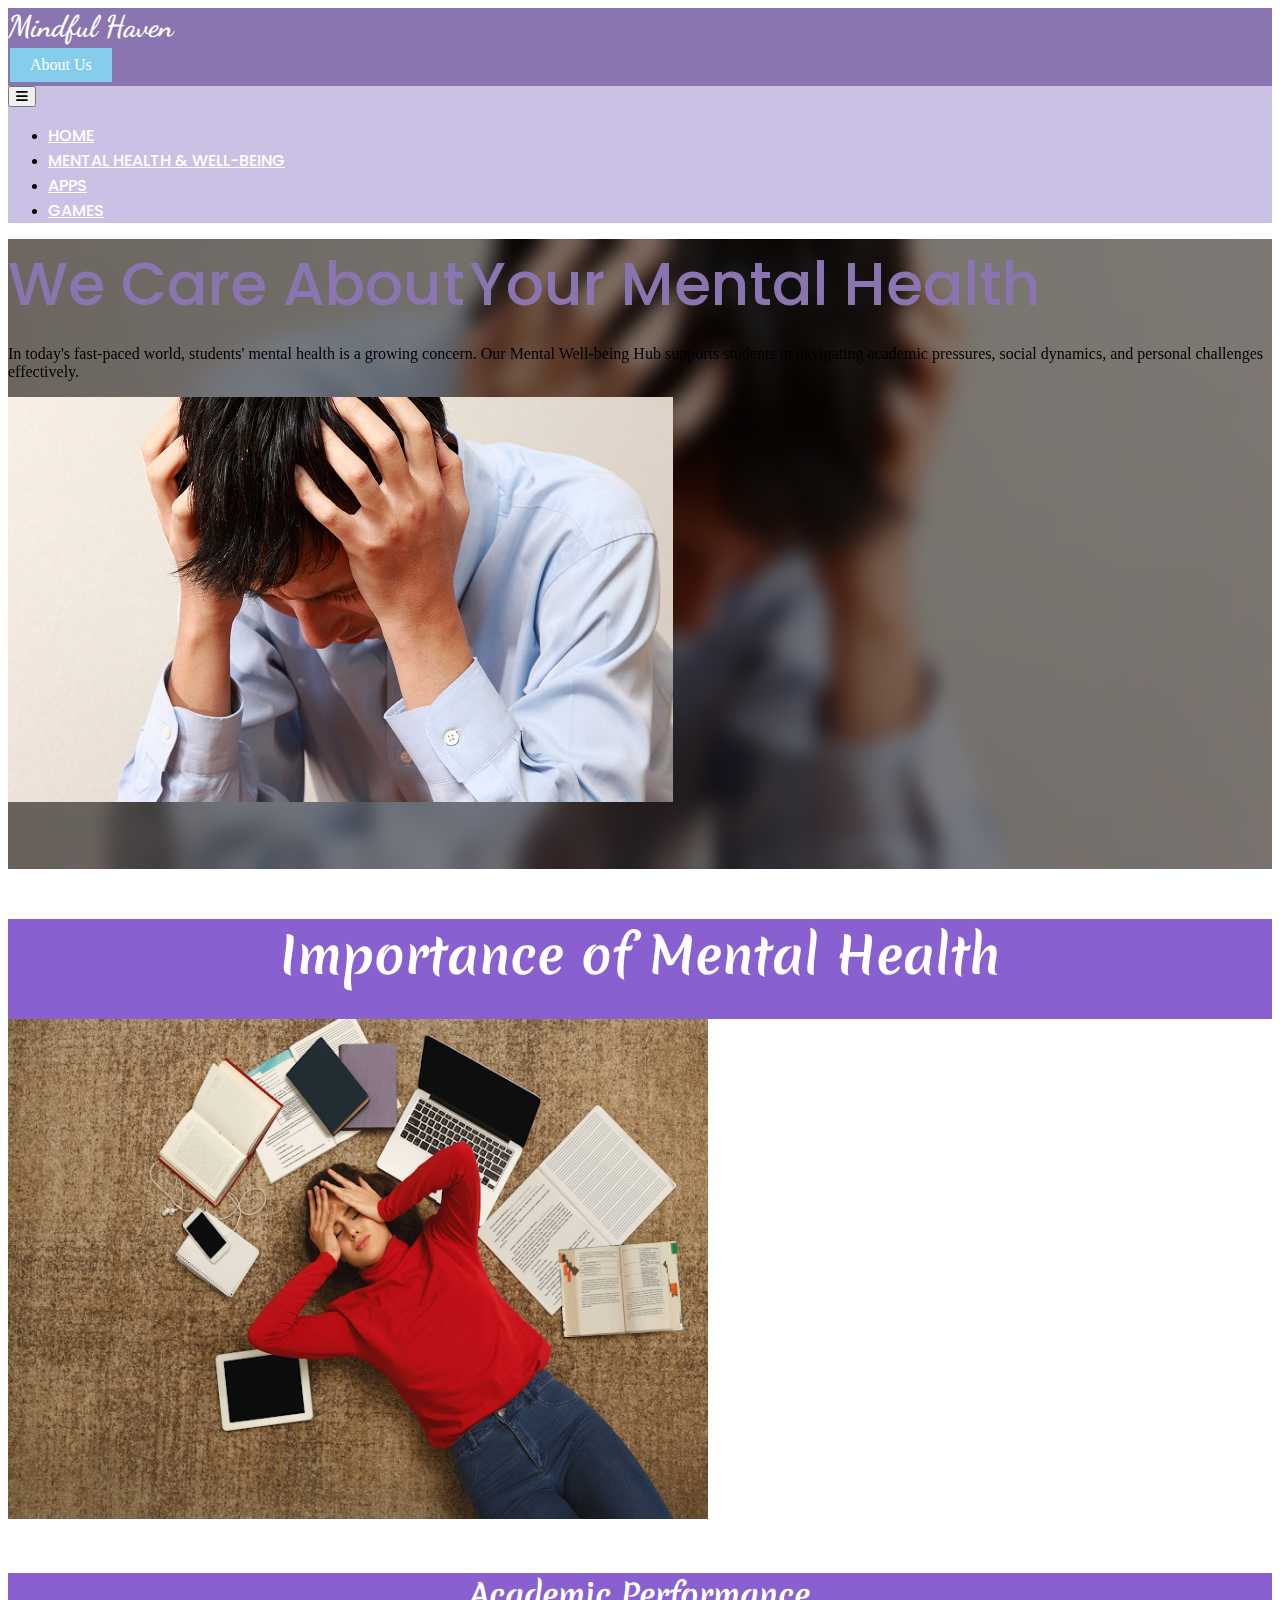
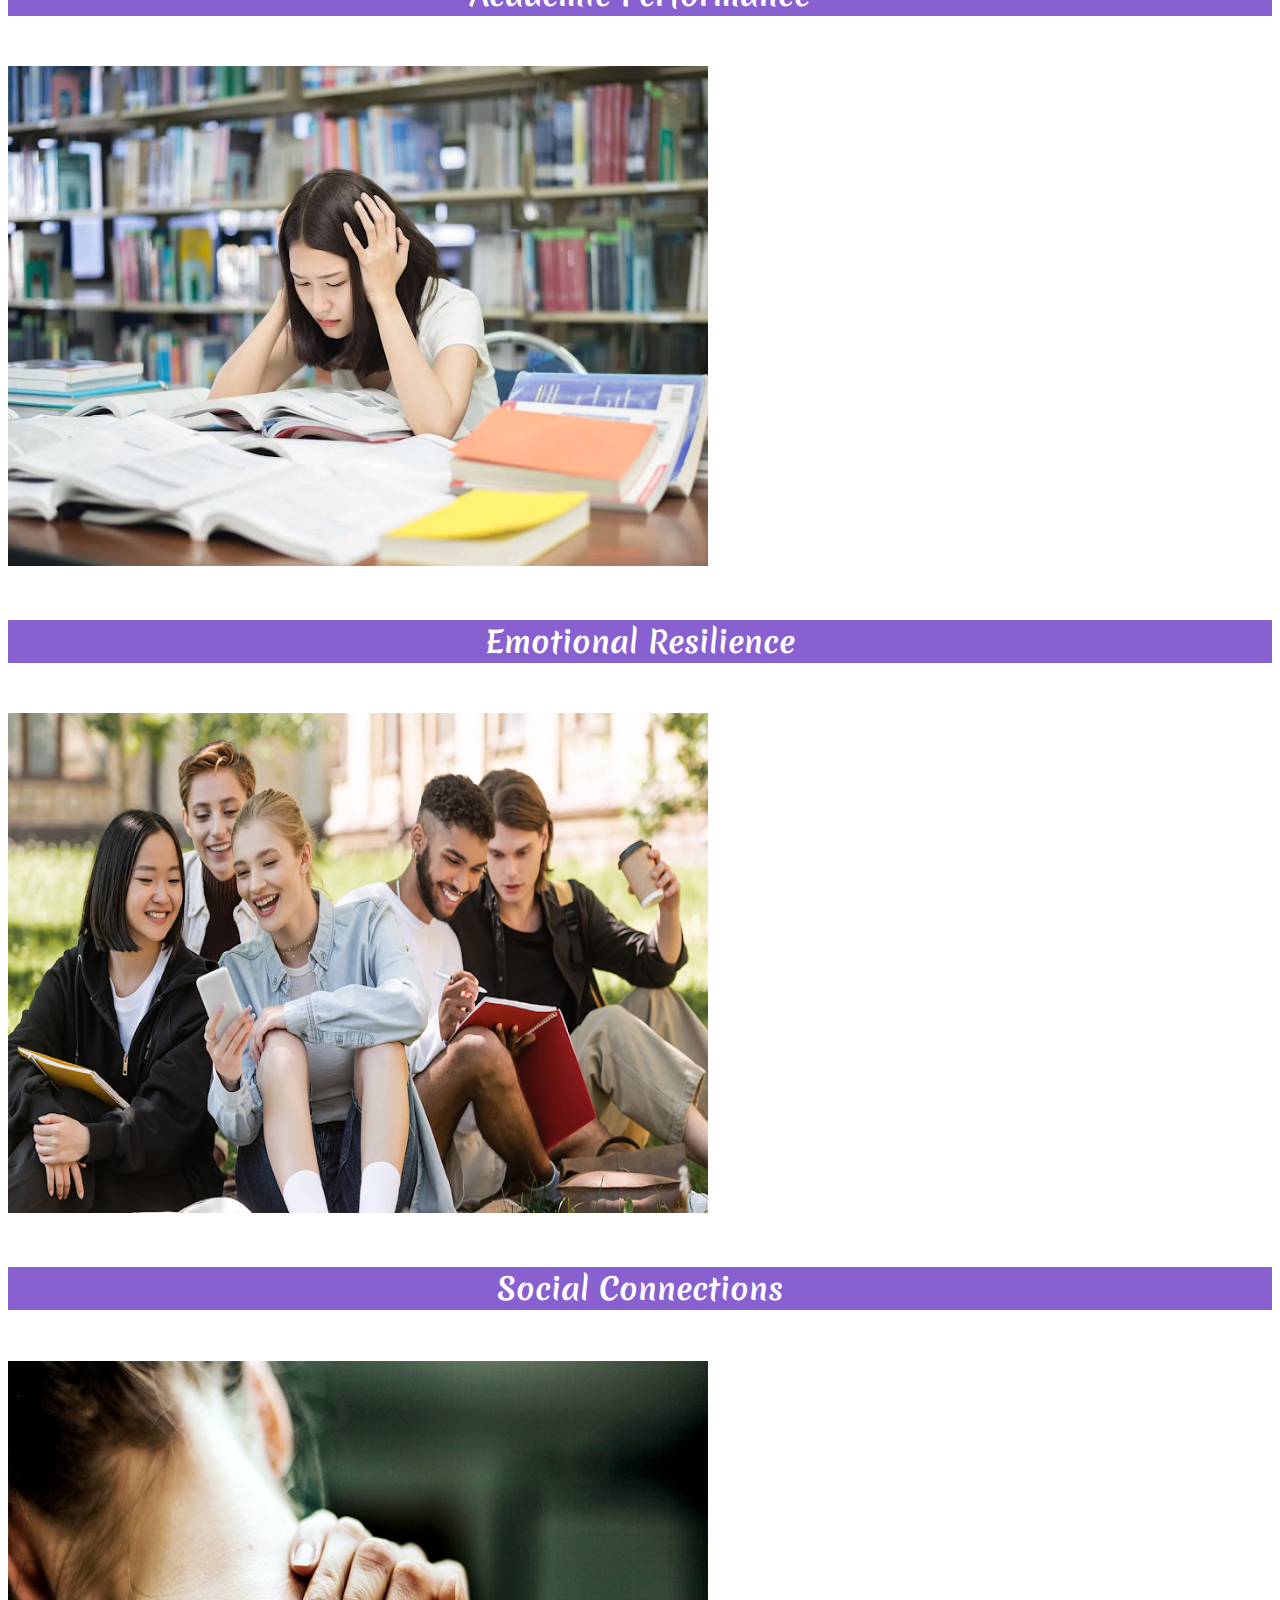
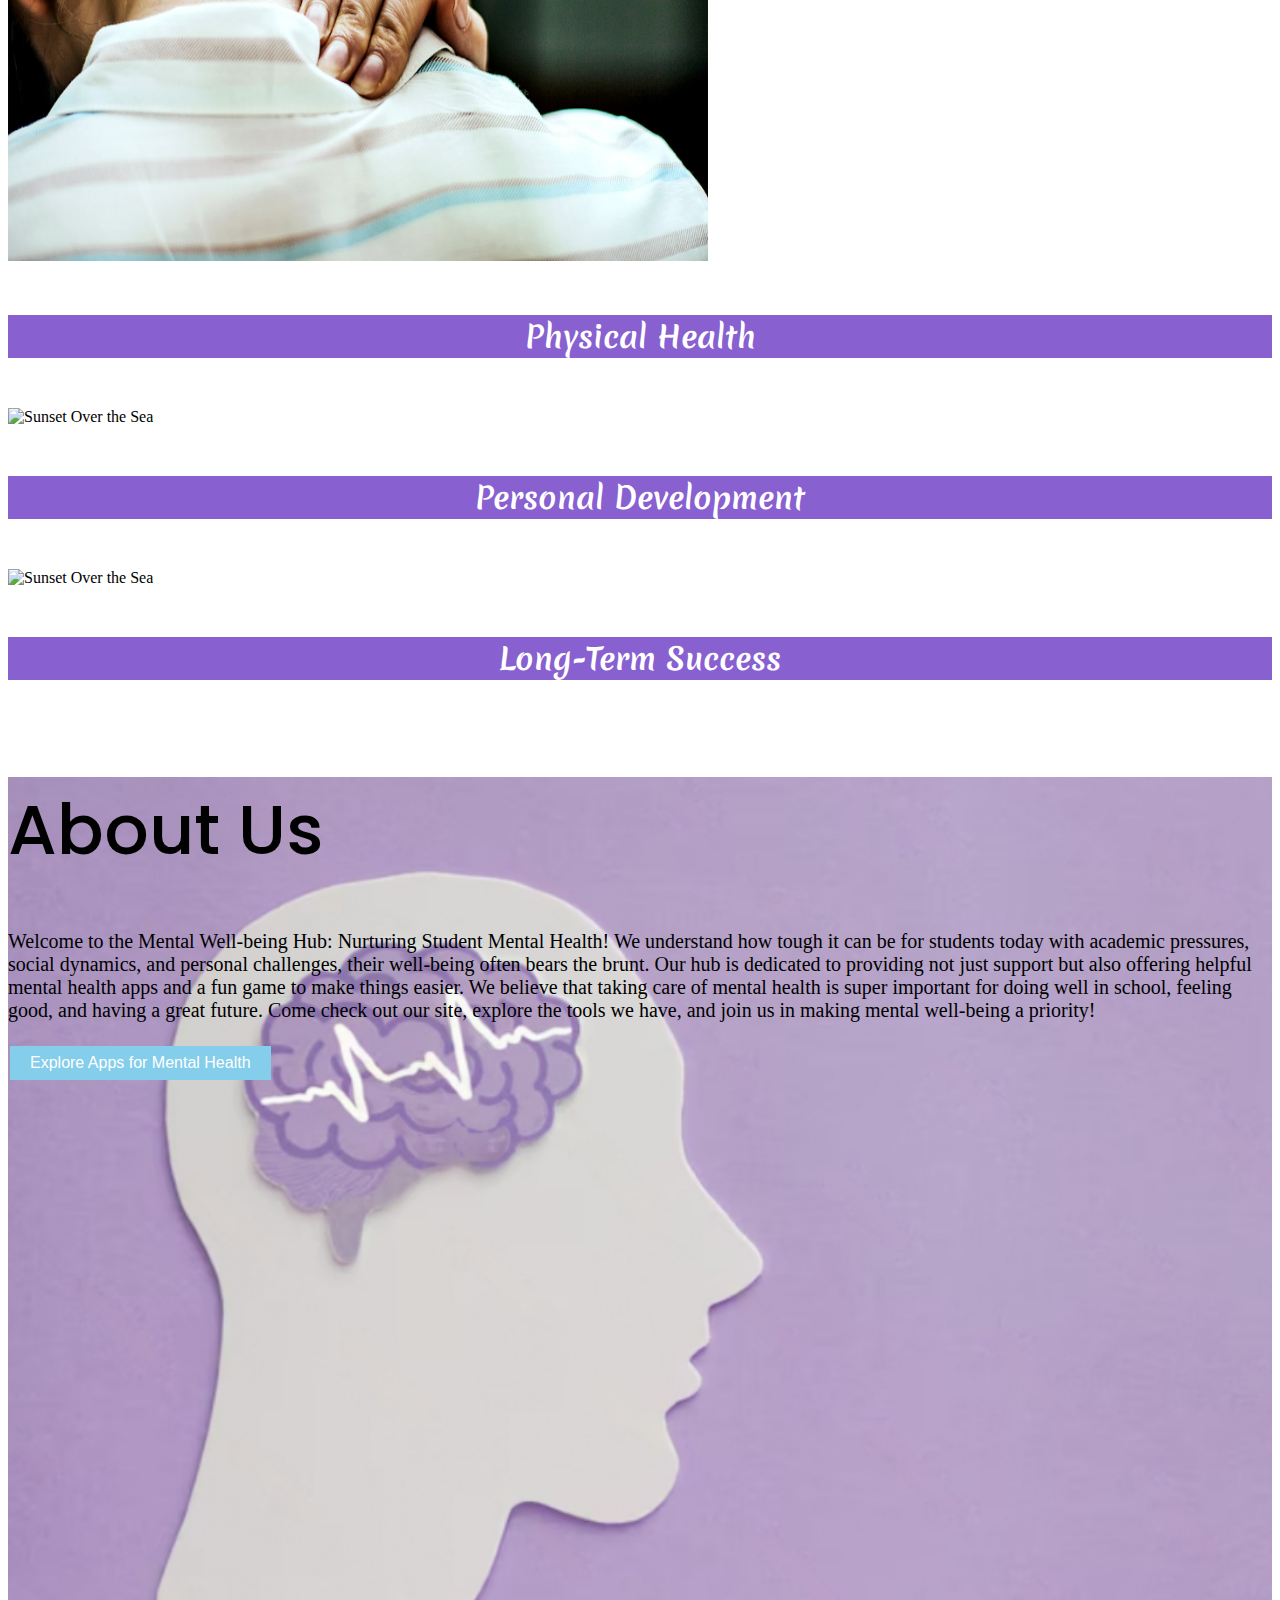
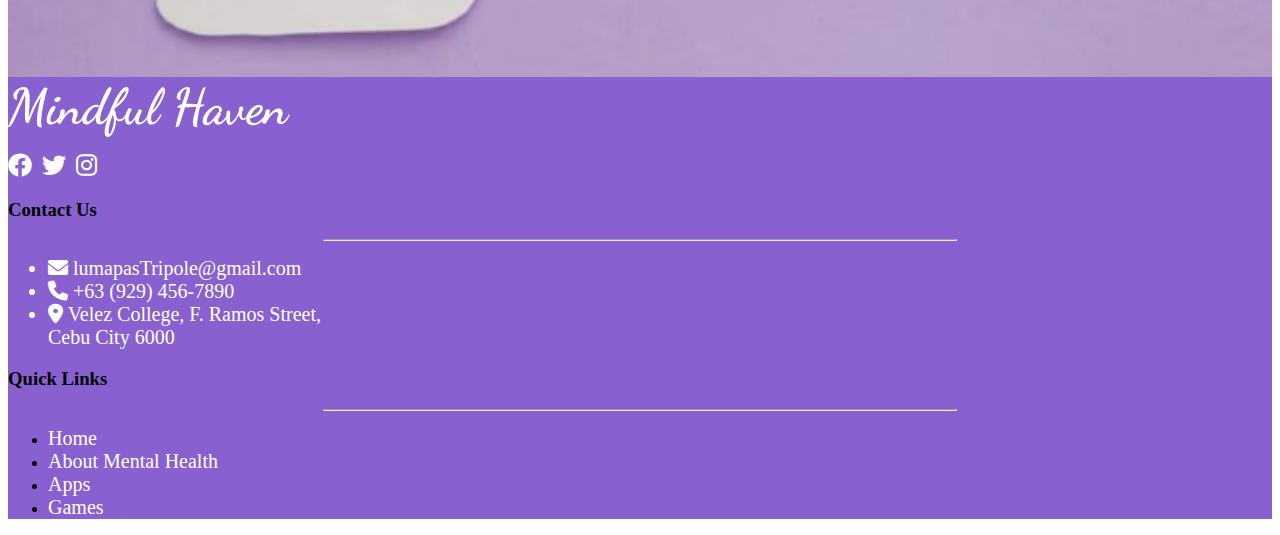
==== index.html @ 703d85a5 "1st commit" ====
<!DOCTYPE html>
<html lang="en">
<head>
    <meta charset="UTF-8">
    <meta name="viewport" content="width=device-width, initial-scale=1.0">
    <!-- Font Awesome -->
    <link href="https://cdnjs.cloudflare.com/ajax/libs/font-awesome/6.0.0/css/all.min.css" rel="stylesheet"/>
    <!-- Google Fonts -->
    <link href="https://fonts.googleapis.com/css?family=Roboto:300,400,500,700&display=swap" rel="stylesheet"/>
    <link rel="preconnect" href="https://fonts.googleapis.com">
    <link rel="preconnect" href="https://fonts.gstatic.com" crossorigin>
    <link href="https://fonts.googleapis.com/css2?family=Dancing+Script:wght@400..700&display=swap" rel="stylesheet">
    <link href="https://fonts.googleapis.com/css2?family=Dancing+Script:wght@700&family=Poppins:ital,wght@0,100;0,200;0,300;0,400;0,500;0,600;0,700;0,800;0,900;1,100;1,200;1,300;1,400;1,500;1,600;1,700;1,800;1,900&display=swap" rel="stylesheet">
    <link href="https://fonts.googleapis.com/css2?family=Merienda:wght@300..900&display=swap" rel="stylesheet">
    <!-- MDB -->
    <link href="https://cdnjs.cloudflare.com/ajax/libs/mdb-ui-kit/7.2.0/mdb.min.css" rel="stylesheet"/>
    <link rel="stylesheet" href="assets/style.css">
    <title>Mindful Haven</title>
</head>
<body>
    <!-- Nav Bar -->
    <!-- <section> -->
        <nav class="navbar nav-1">
            <div class="container ">
                <div class="d-flex justify-content-start">
                    <span class="navbar-brand mb-0 h1 title-logo">Mindful Haven</span>
                </div>
                <div class="d-flex justify-content-end">
                    <div class="row gx-3">
                        <!-- <div class="col">
                            <button type="button" class="btn btn-primary custom-button" data-mdb-ripple-init>+639163621233</button>
                        </div> -->
                        <div class="col">
                            <a href="#about-us-section" class="btn btn-primary custom-button" role="button" data-mdb-ripple-init>About Us</a>
                        </div>
                    </div>
                </div>
            </div>
        </nav>
        <nav class="navbar navbar-expand-lg nav-2 sticky-top">
            <!-- Container wrapper -->
            <div class="container-fluid">
              <!-- Toggle button -->
              <button data-mdb-collapse-init class="navbar-toggler" type="button" data-mdb-target="#navbarCenteredExample" aria-controls="navbarCenteredExample" aria-expanded="false" aria-label="Toggle navigation">
                <i class="fas fa-bars"></i>
              </button>
          
              <!-- Collapsible wrapper -->
              <div class="collapse navbar-collapse justify-content-center" id="navbarCenteredExample">
                <!-- Left links -->
                    <ul class="navbar-nav mb-2 mb-lg-0">
                        <li class="nav-item px-4">
                            <a class="nav-link active " aria-current="page" href="#home-section">HOME</a>
                        </li>
                        <li class="nav-item px-4">
                            <a class="nav-link" href="#mental-health-section">MENTAL HEALTH & WELL-BEING </a>
                        </li>
                        <li class="nav-item px-4">
                            <a class="nav-link" href="#">APPS</a>
                        </li>
                        <li class="nav-item px-4">
                            <a class="nav-link" href="#">GAMES</a>
                        </li>
                    </ul>
                    <!-- Left links -->
              </div>
              <!-- Collapsible wrapper -->
            </div>
            <!-- Container wrapper -->
        </nav>
    <!-- </section> -->
    <!-- End of nav bar -->
    <!-- Hero Section -->
    <section id="home-section" class="container-fluid hero-section d-flex align-items-center justify-content-center animated">
        <div class="container">
            <div class="section1-container">
                <div class="row align-items-center justify-content-center">
                    <div class="col-md-6 ">
                        <span class="h1 heading">We Care About</span>
                        <span class="d-block h1 heading">Your Mental Health</span>
                        <p class="d-block text-white">In today's fast-paced world, students' mental health is a growing concern. Our Mental Well-being Hub supports students in navigating academic pressures, social dynamics, and personal challenges effectively.</p>
                    </div>
                    <div class="col-md-6 d-flex">
                        <div class="image-container">
                            <img src="assets/img/image2.png" class="rounded-5 img-fluid">
                        </div>
                    </div>
                </div>
            </div>
        </div>
    </section>
    <!-- End of hero section -->
    <!-- Section 2 -->
    <div id="mental-health-section"  class="container-fluid sec2-title g-0 p-0">
        <h3 class="sec2-title-text p-3">
            Importance of Mental Health
        </h3>
    </div>
    <section>
        <div class="container-fluid">
            <div class="row">
                <div class="col-md-4 g-0 p-0">
                    <div class="card sec2-card" style="width: 100%;">
                        <img src="assets/img/img1.png" class="card-img-top sec2-card-img" alt="Sunset Over the Sea"/>
                        <div class="sec2-card-overlay">
                            <p class="d-flex justify-content-center align-items-center p-3 mb-0">
                                Mental health significantly influences students' ability to concentrate, retain information, and perform well academically. When students are struggling with mental health issues such as stress, anxiety, or depression, their academic performance may suffer as a result. Conversely, when students prioritize their mental health and seek support when needed, they are better equipped to excel in their studies.
                            </p>
                        </div>
                        <div class="card-body sec2-card-body">
                            <h5 class="card-title sec2-card-title">Academic Performance</h5>
                        </div>
                    </div>
                </div>
                <div class="col-md-4 g-0 p-0">
                    <div class="card sec2-card" style="width: 100%;">
                        <img src="assets/img/img2.png" class="card-img-top sec2-card-img" alt="Sunset Over the Sea"/>
                        <div class="sec2-card-overlay">
                            <p class="d-flex justify-content-center align-items-center p-3 mb-0">
                                College life can be challenging, with students facing various stressors such as academic pressure, social expectations, financial concerns, and personal issues. Developing strong mental health and emotional resilience helps students effectively cope with these challenges, bounce back from setbacks, and navigate the ups and downs of college life with greater ease.
                            </p>
                        </div>
                        <div class="card-body sec2-card-body">
                            <h5 class="card-title sec2-card-title">Emotional Resilience</h5>
                        </div>
                    </div>
                </div>
                <div class="col-md-4 g-0 p-0">
                    <div class="card sec2-card" style="width: 100%;">
                        <img src="assets/img/img3.png" class="card-img-top sec2-card-img" alt="Sunset Over the Sea"/>
                        <div class="sec2-card-overlay">
                            <p class="d-flex justify-content-center align-items-center p-3 mb-0">
                                Mental health plays a crucial role in students' ability to form and maintain healthy social connections. Students who are struggling with mental health issues may withdraw from social activities, experience difficulties in forming relationships, or feel isolated and alone. On the other hand, students with good mental health are more likely to engage in social interactions, build meaningful connections, and enjoy a sense of belonging within their community.
                            </p>
                        </div>
                        <div class="card-body sec2-card-body">
                            <h5 class="card-title sec2-card-title">Social Connections</h5>
                        </div>
                    </div>
                </div>
                <div class="col-md-4 g-0 p-0">
                    <div class="card sec2-card" style="width: 100%;">
                        <img src="assets/img/img4.png" class="card-img-top sec2-card-img" alt="Sunset Over the Sea"/>
                        <div class="sec2-card-overlay">
                            <p class="d-flex justify-content-center align-items-center p-3 mb-0">
                                Mental and physical health are closely interconnected, and poor mental health can have negative effects on students' physical well-being. Chronic stress, for example, can weaken the immune system, increase the risk of illness, and exacerbate existing health conditions. Prioritizing mental health helps students maintain a healthy balance between mind and body, leading to overall better health outcomes.
                            </p>
                        </div>
                        <div class="card-body sec2-card-body">
                            <h5 class="card-title sec2-card-title">Physical Health</h5>
                        </div>
                    </div>
                </div>
                <div class="col-md-4 g-0 p-0">
                    <div class="card sec2-card" style="width: 100%;">
                        <img src="https://lh7-us.googleusercontent.com/ShnDUwLk1tIlBZSZWJ7q-7qkOJEnx8PpIHfiD_288IdQP9MNXFW9TKedQS9XsdpIFDhqXvgUj6MTMhi1zOKOBJY3hcIAW55YvdM8GySlooDUuwT5rqXgDYH8bS0jkVLPSTnMn_L0bv6Ocyai_GstvGg=s800" class="card-img-top sec2-card-img" alt="Sunset Over the Sea"/>
                        <div class="sec2-card-overlay">
                            <p class="d-flex justify-content-center align-items-center p-3 mb-0">
                                College is not just about academic learning; it's also a time for personal growth and development. Students who prioritize their mental health are better able to explore their interests, pursue their goals, and develop a sense of identity and purpose. Additionally, good mental health empowers students to make healthy choices, set boundaries, and advocate for their own well-being.
                            </p>
                        </div>
                        <div class="card-body sec2-card-body">
                            <h5 class="card-title sec2-card-title">Personal Development</h5>
                        </div>
                    </div>
                </div>
                <div class="col-md-4 g-0 p-0">
                    <div class="card sec2-card" style="width: 100%;">
                        <img src="https://lh7-us.googleusercontent.com/ddBwSnVPEBdVWiK4b7IsisRr26k2hlug0MJn8hZEAVdUkfpgpYua0_bT0nO9fu3Hmk8jGDG2pE9PyhB05YSyooNIeaDyM73YinFshN3Yq9kxj9UNrL7s5Rfbz4yjAz_iqSDlLHGXXhC4km0mR5be44Q=s800" class="card-img-top sec2-card-img" alt="Sunset Over the Sea"/>
                        <div class="sec2-card-overlay">
                            <p class="d-flex justify-content-center align-items-center p-3 mb-0">
                                Investing in mental health during college sets students up for long-term success and fulfillment in their personal and professional lives. By developing healthy coping strategies, effective communication skills, and self-awareness, students are better equipped to navigate the challenges they will encounter beyond college and lead happy, productive lives.
                            </p>
                        </div>
                        <div class="card-body sec2-card-body">
                            <h5 class="card-title sec2-card-title">Long-Term Success</h5>
                        </div>
                    </div>
                </div>
            </div>
        </div>
    </section>
    <!-- <section>
        <div id="carouselExampleCaptions" class="carousel slide" data-mdb-ride="carousel" data-mdb-carousel-init>
            <div class="carousel-indicators">
              <button
                type="button"
                data-mdb-target="#carouselExampleCaptions"
                data-mdb-slide-to="0"
                class="active"
                aria-current="true"
                aria-label="Slide 1"
              ></button>
              <button
                type="button"
                data-mdb-target="#carouselExampleCaptions"
                data-mdb-slide-to="1"
                aria-label="Slide 2"
              ></button>
              <button
                type="button"
                data-mdb-target="#carouselExampleCaptions"
                data-mdb-slide-to="2"
                aria-label="Slide 3"
              ></button>
              <button
                type="button"
                data-mdb-target="#carouselExampleCaptions"
                data-mdb-slide-to="3"
                aria-label="Slide 4"
              ></button>
            </div>
            <div class="carousel-inner">
              <div class="carousel-item active">
                <img src="assets/img/img1.png" class="d-block w-100" alt="Wild Landscape">
                <div class="carousel-caption d-none d-md-block">
                  <h5>Academic Performance</h5>
                  <p>Mental health significantly influences students' ability to concentrate, retain information, and perform well academically. When students are struggling with mental health issues such as stress, anxiety, or depression, their academic performance may suffer as a result. Conversely, when students prioritize their mental health and seek support when needed, they are better equipped to excel in their studies.</p>
                </div>
              </div>
              <div class="carousel-item">
                <img src="assets/img/img2.png" class="d-block w-100" alt="Camera"/>
                <div class="carousel-caption d-none d-md-block">
                  <h5>Emotional Resilience</h5>
                  <p>College life can be challenging, with students facing various stressors such as academic pressure, social expectations, financial concerns, and personal issues. Developing strong mental health and emotional resilience helps students effectively cope with these challenges, bounce back from setbacks, and navigate the ups and downs of college life with greater ease.</p>
                </div>
              </div>
              <div class="carousel-item">
                <img src="assets/img/img3.png" class="d-block w-100" alt="Exotic Fruits"/>
                <div class="carousel-caption d-none d-md-block">
                  <h5>Social Connections</h5>
                  <p>Mental health plays a crucial role in students' ability to form and maintain healthy social connections. Students who are struggling with mental health issues may withdraw from social activities, experience difficulties in forming relationships, or feel isolated and alone. On the other hand, students with good mental health are more likely to engage in social interactions, build meaningful connections, and enjoy a sense of belonging within their community.</p>
                </div>
              </div>
              <div class="carousel-item">
                <img src="assets/img/img4.png" class="d-block w-100" alt="Exotic Fruits"/>
                <div class="carousel-caption d-none d-md-block">
                  <h5>Physical Health</h5>
                  <p>Mental and physical health are closely interconnected, and poor mental health can have negative effects on students' physical well-being. Chronic stress, for example, can weaken the immune system, increase the risk of illness, and exacerbate existing health conditions. Prioritizing mental health helps students maintain a healthy balance between mind and body, leading to overall better health outcomes.</p>
                </div>
              </div>
            </div>
            <button class="carousel-control-prev" type="button" data-mdb-target="#carouselExampleCaptions" data-mdb-slide="prev">
              <span class="carousel-control-prev-icon" aria-hidden="true"></span>
              <span class="visually-hidden">Previous</span>
            </button>
            <button class="carousel-control-next" type="button" data-mdb-target="#carouselExampleCaptions" data-mdb-slide="next">
              <span class="carousel-control-next-icon" aria-hidden="true"></span>
              <span class="visually-hidden">Next</span>
            </button>
          </div>
    </section> -->
    <!-- Section 3 -->
    <section id="about-us-section" class="container-fluid section2 p-5 animated">
        <div class="row">
            <div class="col-lg-6 offset-lg-6 text-lg-right d-flex flex-column align-items-center justify-content-center p-5">
                <h1 class="title1">About Us</h1>
                <p class="text-white info2 pt-3">Welcome to the Mental Well-being Hub: Nurturing Student Mental Health! We understand how tough it can be for students today with academic pressures, social dynamics, and personal challenges, their well-being often bears the brunt. Our hub is dedicated to providing not just support but also offering helpful mental health apps and a fun game to make things easier. We believe that taking care of mental health is super important for doing well in school, feeling good, and having a great future. Come check out our site, explore the tools we have, and join us in making mental well-being a priority!</p>
                <div class="pt-3">
                    <button type="button" class="btn btn-primary custom-button fs-5" data-mdb-ripple-init>
                        Explore Apps for Mental Health
                    </button>
                </div>
            </div>
            
        </div>
    </section>
    <footer class="footer text-white text-center py-3">
        <div class="container">
            <div class="row align-items-center justify-content-center">
                <div class="col-md-4">
                    <span class="navbar-brand mb-0 h1 footer-logo">Mindful Haven</span>
                    <ul class="list-inline social-icons">
                        <li class="list-inline-item">
                            <i class="fab fa-facebook" style="color: #ffffff;"></i>
                        </li>
                        <li class="list-inline-item">
                            <i class="fab fa-twitter" style="color: #ffffff;"></i>
                        </li>
                        <li class="list-inline-item">
                            <i class="fab fa-instagram" style="color: #ffffff;"></i>
                        </li>
                    </ul>
                </div>
                <div class="col-md-4 d-flex flex-column align-items-center justify-content-center p-3">
                    <h3>Contact Us</h3>
                    <hr style="width: 50%;">
                    <ul class="list-unstyled contact-list d-flex flex-column align-items-center justify-content-center">
                        <li class="contact-item"><i class="fas fa-envelope"></i> lumapasTripole@gmail.com</li>
                        <li class="contact-item"><i class="fas fa-phone"></i> +63 (929) 456-7890</li>
                        <li class="contact-item"><i class="fas fa-map-marker-alt"></i> Velez College, F. Ramos Street, <br>Cebu City 6000</li>
                    </ul>
                </div>
                <div class="col-md-4 d-flex flex-column align-items-center justify-content-center">
                    <h3>Quick Links</h3>
                    <hr style="width: 50%;">
                    <ul class="list-unstyled quick-links d-flex flex-column align-items-center justify-content-center">
                        <li><a class="footer-links" href="#">Home</a></li>
                        <li><a class="footer-links" href="#">About Mental Health</a></li>
                        <li><a class="footer-links" href="#">Apps</a></li>
                        <li><a class="footer-links" href="#">Games</a></li>
                    </ul>
                </div>
            </div>
        </div>
    </footer>
    
    
    
        
    
    <!-- End of section 2 -->
    <script type="text/javascript" src="https://cdnjs.cloudflare.com/ajax/libs/mdb-ui-kit/7.2.0/mdb.umd.min.js"></script>
    <script src="assets/main.js"></script>
</body>
</html>
---- assets/style.css ----
.nav-1{
    background-color: #8a75b0;
}
.nav-2{
    background-color: #CBC1E4;
}
.title-logo{
    font-family: "Dancing Script", cursive;
    font-optical-sizing: auto;
    font-weight: 700;
    font-style: normal;
    font-size: 30px;
    color: #ffff;
}
/* nav 1 button */
.custom-button {
    background-color: #84ceeb; /* Green */
    border: none;
    color: white;
    padding: 8px 20px;
    text-align: center;
    text-decoration: none;
    display: inline-block;
    font-size: 16px;
    margin: 4px 2px;
    cursor: pointer;
    transition-duration: 0.4s;
}

.custom-button:hover {
    background-color: #5580e9;
}

/* navbar links */
.nav-item a {
    font-family: "Poppins", sans-serif;
    font-weight: 500;
    font-style: normal;
    color: #ffff !important;
}
.nav-item a:hover{
    background-color: #5580e9;

}
/* Section 1 */
.hero-section{
    position: relative;
    background-image: url("../assets/img/bg.png");
    background-size: cover;
    height: 70vh;
}
.hero-section::before {
    content: "";
    position: absolute;
    top: 0;
    right: 0;
    bottom: 0;
    left: 0;
    background-color: rgba(0, 0, 0, 0.5); /* Black transparent color */
    backdrop-filter: blur(10px); /* Blur effect */
}

.section1-container {
    position: relative;
    z-index: 1; 
}

.heading{
    font-size: 60px;
    font-family: "Poppins", sans-serif;
    font-weight: 500;
    font-style: normal;
    color: #8a75b0;
}
.section2{
    background-image: url("../assets/img/bg1.png");
    background-size: cover;
    height: 100vh;
}
.title1{
    font-size: 70px;
    font-family: "Poppins", sans-serif;
    font-weight: 500;
    font-style: normal;
    color: #000000;
}
.info2{
    font-size: 20px;

}

@keyframes fadeInUp {
    from {
      opacity: 0;
      transform: translateY(20px);
    }
    to {
      opacity: 1;
      transform: translateY(0);
    }
  }
  
  /* Apply the animation to elements with the .animated class */
  .animated {
    animation: fadeInUp 0.5s ease forwards;
  }
.sec2-title{
    background-color: #8860d0;
    height: 100px;
    
}
.sec2-title-text{
    font-family: "Merienda", cursive;
    font-optical-sizing: auto;
    font-weight: 700;
    font-style: normal;
    font-size: 50px;
    text-align: center;
    justify-content: center;
    color: #ffff;
}
.sec2-card{
    border-radius: 0;
    cursor: pointer;
    transition-duration: 0.4s;
    position: relative;
    overflow: hidden;
}
.sec2-card-img {
    border-radius: 0;
    height: 500px;
    width: 700px;
    transition: transform 0.5s ease;
}
.sec2-card:hover .sec2-card-img {
    transform: scale(1.1);
}
.sec2-card-overlay {
    position: absolute;
    top: 0;
    left: 0;
    width: 100%;
    height: 100%;
    background-color: rgba(0, 0, 0, 0.5);
    opacity: 0;
    transition: opacity 0.5s ease;
    display: flex;
    justify-content: center;
    align-items: center;
    text-align: center;
    color: #fff;
}
.sec2-card:hover .sec2-card-overlay {
    opacity: 1;
}

@media (max-width: 768px) {
    .sec2-card-img {
        height: auto;
        width: 100%;
    }
}
.sec2-card-body{
    background-color: #8860d0;
    cursor: pointer;
    transition-duration: 0.4s;
}
.sec2-card-body:hover{
    background-color: #5580e9;
}
.sec2-card-title{
    font-family: "Merienda", cursive;
    font-optical-sizing: auto;
    font-weight: 700;
    font-style: normal;
    font-size: 30px;
    text-align: center;
    color: #ffff;
}


.footer{
    background-color: #8860d0;
}
.footer-logo{
    font-family: "Dancing Script", cursive;
    font-optical-sizing: auto;
    font-weight: 700;
    font-style: normal;
    font-size: 50px;
    color: #ffff;
}
.social-icons {
    list-style: none;
    padding: 0;
    display: flex;
    justify-content: start;
    gap: 10px;
}

.social-icons li {
    font-size: 24px;
}
.contact-item{
    color: #ffff;
    font-size: 20px;
    text-decoration: none;
    cursor: pointer;
    transition-duration: 0.4s;
}

.footer-links{
    color: #ffff;
    font-size: 20px;
    text-decoration: none;
    cursor: pointer;
    transition-duration: 0.4s;
}
.footer-links:hover {
    color: #5580e9;
}
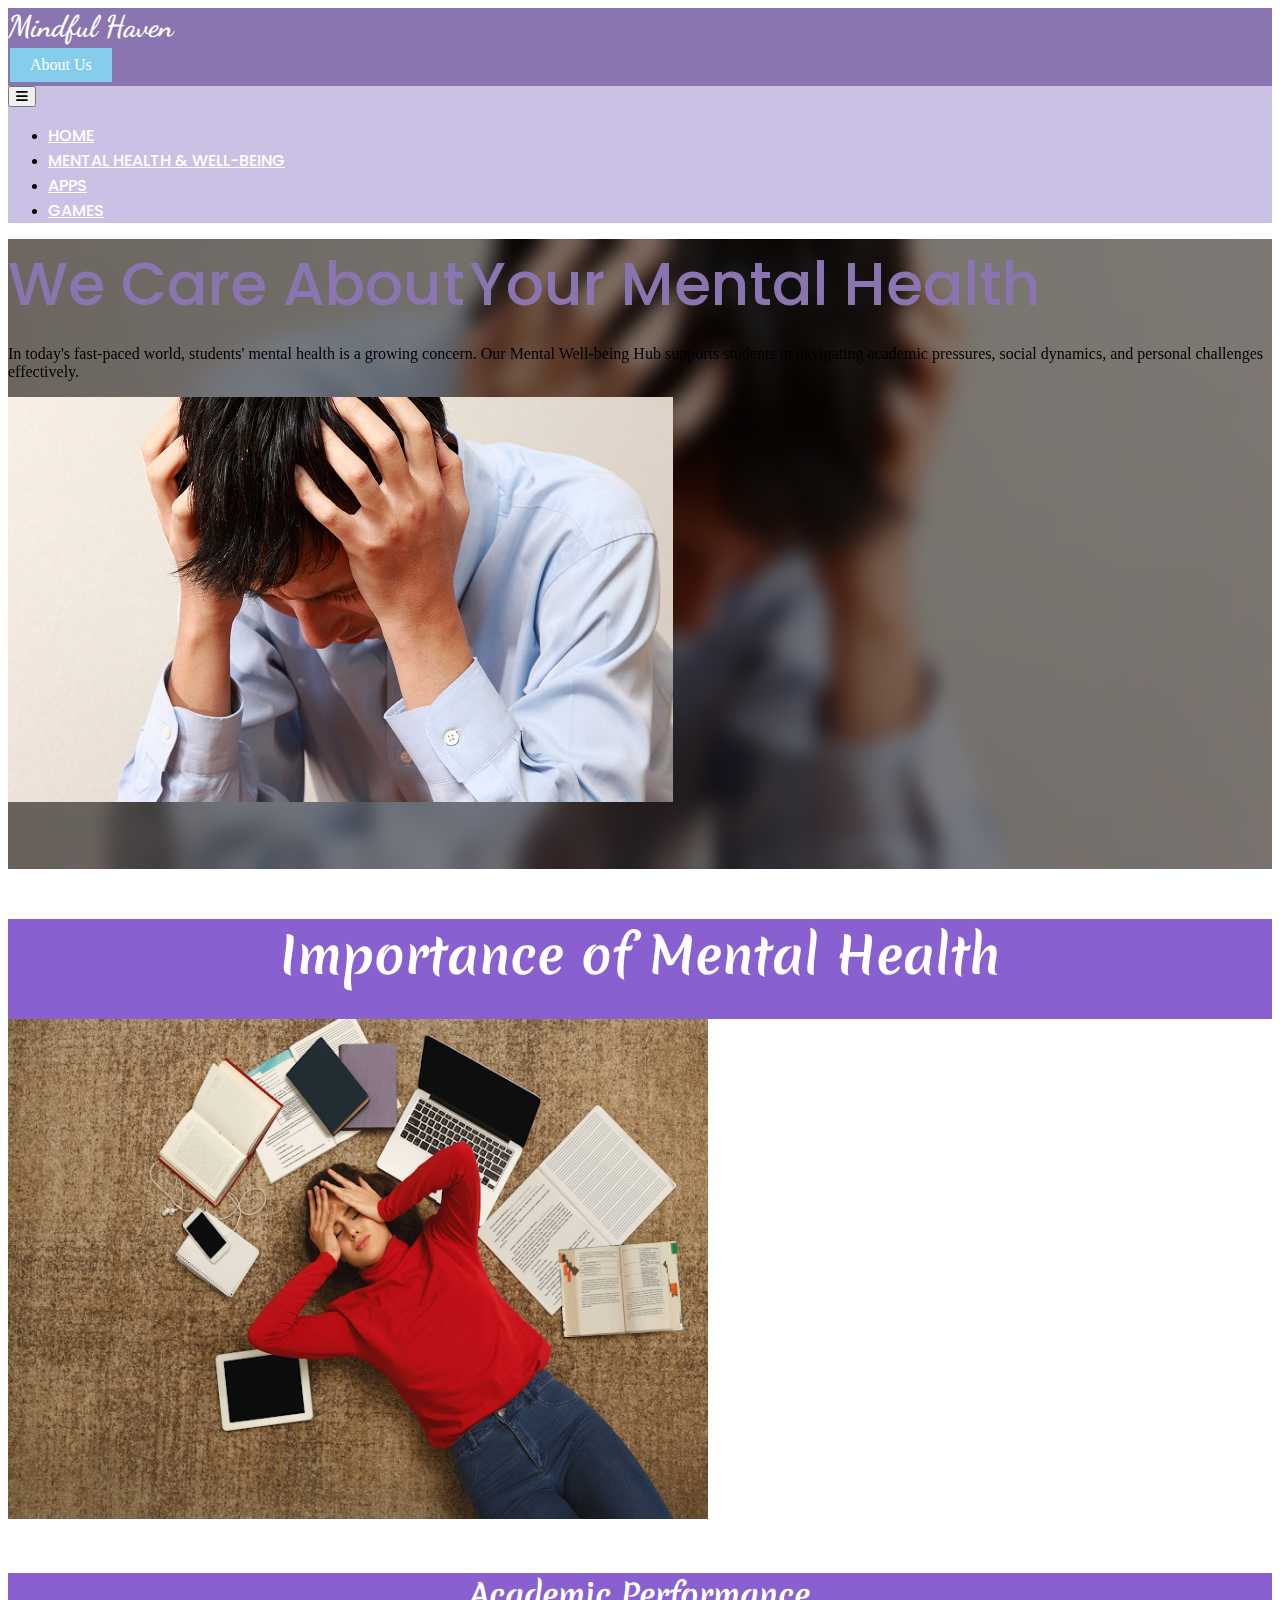
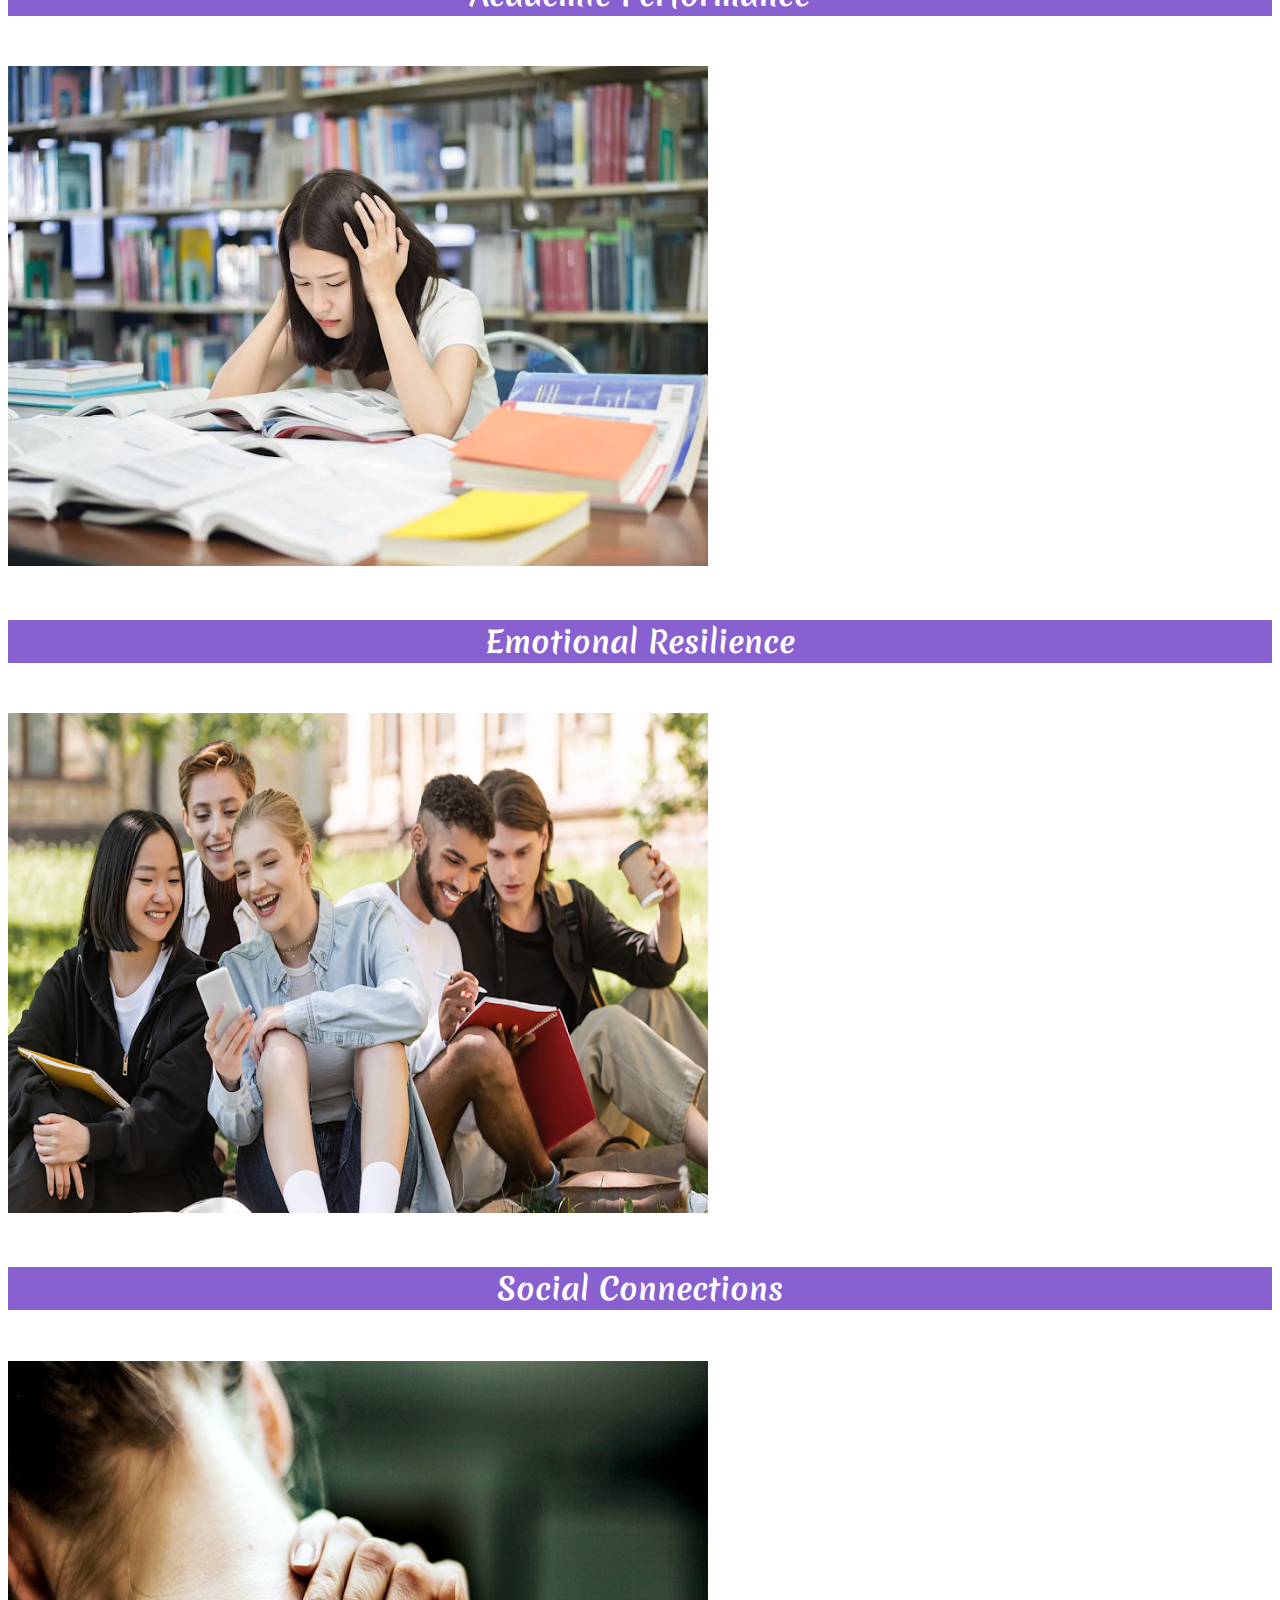
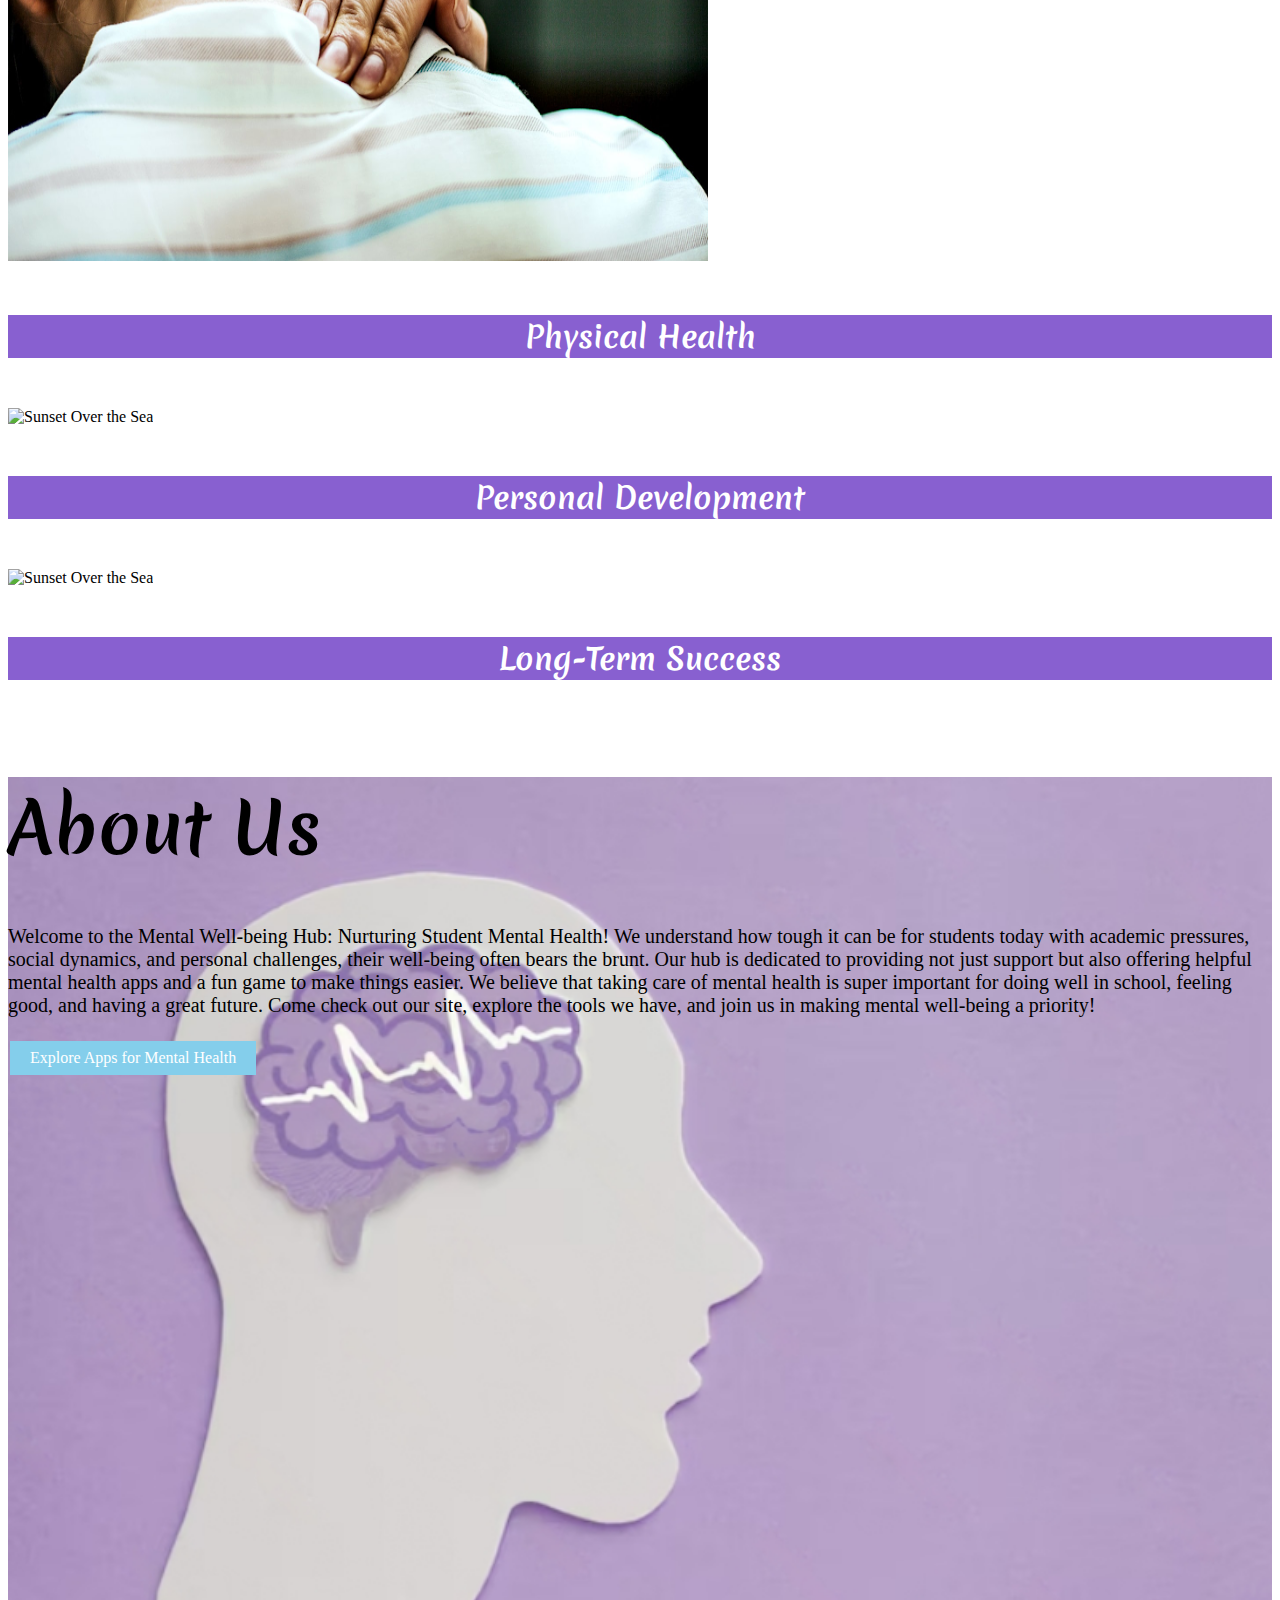
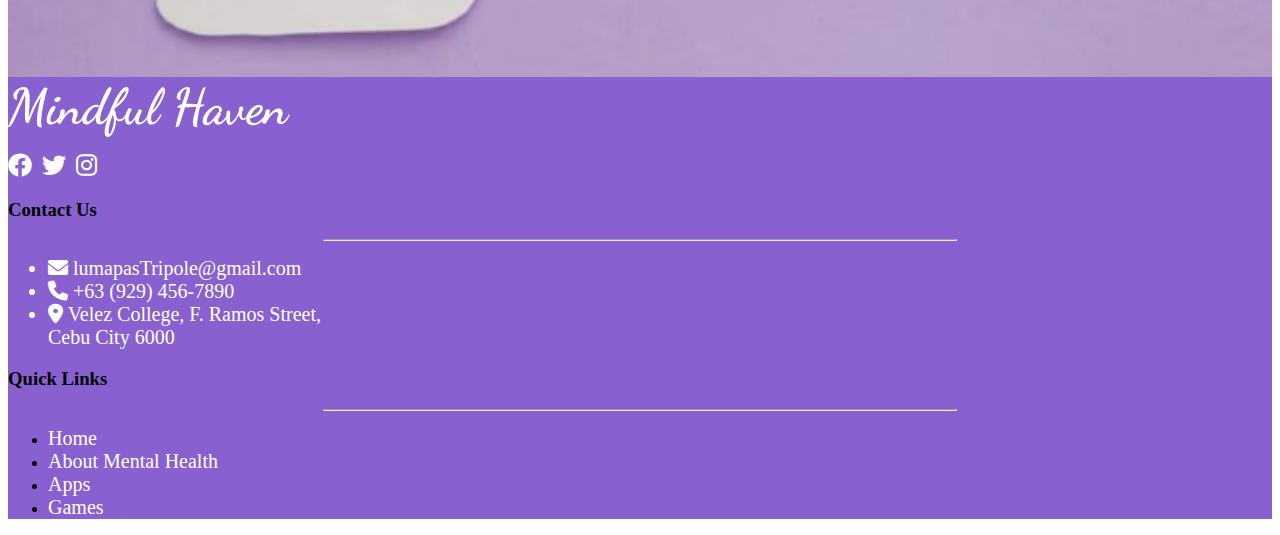
==== commit 472f801c: "updated 6:30pm" ====
--- a/index.html
+++ b/index.html
@@ -56,10 +56,10 @@
                             <a class="nav-link" href="#mental-health-section">MENTAL HEALTH & WELL-BEING </a>
                         </li>
                         <li class="nav-item px-4">
-                            <a class="nav-link" href="#">APPS</a>
-                        </li>
-                        <li class="nav-item px-4">
-                            <a class="nav-link" href="#">GAMES</a>
+                            <a class="nav-link" href="apps.html">APPS</a>
+                        </li>
+                        <li class="nav-item px-4">
+                            <a class="nav-link" href="game/game.html">GAMES</a>
                         </li>
                     </ul>
                     <!-- Left links -->
@@ -180,76 +180,6 @@
             </div>
         </div>
     </section>
-    <!-- <section>
-        <div id="carouselExampleCaptions" class="carousel slide" data-mdb-ride="carousel" data-mdb-carousel-init>
-            <div class="carousel-indicators">
-              <button
-                type="button"
-                data-mdb-target="#carouselExampleCaptions"
-                data-mdb-slide-to="0"
-                class="active"
-                aria-current="true"
-                aria-label="Slide 1"
-              ></button>
-              <button
-                type="button"
-                data-mdb-target="#carouselExampleCaptions"
-                data-mdb-slide-to="1"
-                aria-label="Slide 2"
-              ></button>
-              <button
-                type="button"
-                data-mdb-target="#carouselExampleCaptions"
-                data-mdb-slide-to="2"
-                aria-label="Slide 3"
-              ></button>
-              <button
-                type="button"
-                data-mdb-target="#carouselExampleCaptions"
-                data-mdb-slide-to="3"
-                aria-label="Slide 4"
-              ></button>
-            </div>
-            <div class="carousel-inner">
-              <div class="carousel-item active">
-                <img src="assets/img/img1.png" class="d-block w-100" alt="Wild Landscape">
-                <div class="carousel-caption d-none d-md-block">
-                  <h5>Academic Performance</h5>
-                  <p>Mental health significantly influences students' ability to concentrate, retain information, and perform well academically. When students are struggling with mental health issues such as stress, anxiety, or depression, their academic performance may suffer as a result. Conversely, when students prioritize their mental health and seek support when needed, they are better equipped to excel in their studies.</p>
-                </div>
-              </div>
-              <div class="carousel-item">
-                <img src="assets/img/img2.png" class="d-block w-100" alt="Camera"/>
-                <div class="carousel-caption d-none d-md-block">
-                  <h5>Emotional Resilience</h5>
-                  <p>College life can be challenging, with students facing various stressors such as academic pressure, social expectations, financial concerns, and personal issues. Developing strong mental health and emotional resilience helps students effectively cope with these challenges, bounce back from setbacks, and navigate the ups and downs of college life with greater ease.</p>
-                </div>
-              </div>
-              <div class="carousel-item">
-                <img src="assets/img/img3.png" class="d-block w-100" alt="Exotic Fruits"/>
-                <div class="carousel-caption d-none d-md-block">
-                  <h5>Social Connections</h5>
-                  <p>Mental health plays a crucial role in students' ability to form and maintain healthy social connections. Students who are struggling with mental health issues may withdraw from social activities, experience difficulties in forming relationships, or feel isolated and alone. On the other hand, students with good mental health are more likely to engage in social interactions, build meaningful connections, and enjoy a sense of belonging within their community.</p>
-                </div>
-              </div>
-              <div class="carousel-item">
-                <img src="assets/img/img4.png" class="d-block w-100" alt="Exotic Fruits"/>
-                <div class="carousel-caption d-none d-md-block">
-                  <h5>Physical Health</h5>
-                  <p>Mental and physical health are closely interconnected, and poor mental health can have negative effects on students' physical well-being. Chronic stress, for example, can weaken the immune system, increase the risk of illness, and exacerbate existing health conditions. Prioritizing mental health helps students maintain a healthy balance between mind and body, leading to overall better health outcomes.</p>
-                </div>
-              </div>
-            </div>
-            <button class="carousel-control-prev" type="button" data-mdb-target="#carouselExampleCaptions" data-mdb-slide="prev">
-              <span class="carousel-control-prev-icon" aria-hidden="true"></span>
-              <span class="visually-hidden">Previous</span>
-            </button>
-            <button class="carousel-control-next" type="button" data-mdb-target="#carouselExampleCaptions" data-mdb-slide="next">
-              <span class="carousel-control-next-icon" aria-hidden="true"></span>
-              <span class="visually-hidden">Next</span>
-            </button>
-          </div>
-    </section> -->
     <!-- Section 3 -->
     <section id="about-us-section" class="container-fluid section2 p-5 animated">
         <div class="row">
@@ -257,9 +187,7 @@
                 <h1 class="title1">About Us</h1>
                 <p class="text-white info2 pt-3">Welcome to the Mental Well-being Hub: Nurturing Student Mental Health! We understand how tough it can be for students today with academic pressures, social dynamics, and personal challenges, their well-being often bears the brunt. Our hub is dedicated to providing not just support but also offering helpful mental health apps and a fun game to make things easier. We believe that taking care of mental health is super important for doing well in school, feeling good, and having a great future. Come check out our site, explore the tools we have, and join us in making mental well-being a priority!</p>
                 <div class="pt-3">
-                    <button type="button" class="btn btn-primary custom-button fs-5" data-mdb-ripple-init>
-                        Explore Apps for Mental Health
-                    </button>
+                    <a href="apps.html" class="btn btn-primary custom-button fs-5" role="button" data-mdb-ripple-init>Explore Apps for Mental Health</a>
                 </div>
             </div>
             
--- a/assets/style.css
+++ b/assets/style.css
@@ -79,8 +79,8 @@
 }
 .title1{
     font-size: 70px;
-    font-family: "Poppins", sans-serif;
-    font-weight: 500;
+    font-family: "Merienda", cursive;
+    font-weight: 700;
     font-style: normal;
     color: #000000;
 }
@@ -177,7 +177,46 @@
     text-align: center;
     color: #ffff;
 }
-
+.apps-section {
+  background-image: url("../assets/img/bg2.jpg");
+  background-size: cover;
+}
+.apps-text {
+   font-family: "Merienda", cursive;
+    font-optical-sizing: auto;
+    font-weight: 700;
+    font-style: normal;
+    font-size: 50px;
+    text-align: center;
+    color: #000000;
+}
+
+.apps-modal-btn{
+  background-color: #84ceeb; /* Green */
+  border: none;
+  color: white;
+  padding: 5px 15px;
+  text-align: center;
+  text-decoration: none;
+  display: inline-block;
+  font-size: 16px;
+  margin: 4px 2px;
+  cursor: pointer;
+  transition-duration: 0.4s;
+}
+.dl-modal-btn{
+  background-color: #84ceeb; /* Green */
+  border: none;
+  color: white;
+  padding: 5px 15px;
+  text-align: center;
+  text-decoration: none;
+  display: inline-block;
+  font-size: 16px;
+  margin: 4px 2px;
+  cursor: pointer;
+  transition-duration: 0.4s;
+}
 
 .footer{
     background-color: #8860d0;
@@ -198,6 +237,9 @@
     gap: 10px;
 }
 
+
+/* Footer */
+
 .social-icons li {
     font-size: 24px;
 }
@@ -218,4 +260,130 @@
 }
 .footer-links:hover {
     color: #5580e9;
-}+}
+.game-section{
+    background-image: url("img/gamebg.jpeg");
+    background-size: cover;
+    height: 100vh;
+}
+
+/* game css */
+
+.game-container{
+    width: 640px;
+    border-radius: 7px;
+    background: #fff;
+    box-shadow: 0 10px 20px rgba(0,0,0,0.08);
+    justify-content: center;
+  }
+  .game-container h2{
+    
+    padding: 16px 25px;
+    border-bottom: 1px solid #ccc;
+    font-family: "Merienda", cursive;
+    font-optical-sizing: auto;
+    font-weight: 700;
+    font-style: normal;
+    font-size: 50px;
+    text-align: center;
+    justify-content: center;
+  }
+  .game-container .game-content{
+    margin: 25px 20px 35px;
+  }
+  .game-content .word{
+    user-select: none;
+    font-size: 33px;
+    font-weight: 500;
+    text-align: center;
+    letter-spacing: 24px;
+    margin-right: -24px;
+    word-break: break-all;
+    text-transform: uppercase;
+  }
+  .game-content .details{
+    margin: 25px 0 20px;
+  }
+  .details p{
+    font-size: 18px;
+    margin-bottom: 10px;
+  }
+  .details p b{
+    font-weight: 500;
+  }
+  .game-content input{
+    width: 100%;
+    height: 60px;
+    outline: none;
+    padding: 0 16px;
+    font-size: 18px;
+    border-radius: 5px;
+    border: 1px solid #bfbfbf;
+  }
+  .game-content input:focus{
+    box-shadow: 0px 2px 4px rgba(0,0,0,0.08);
+  }
+  .game-content input::placeholder{
+    color: #aaa;
+  }
+  .game-content input:focus::placeholder{
+    color: #bfbfbf;
+  }
+  .game-content .buttons{
+    display: flex;
+    margin-top: 20px;
+    justify-content: space-between;
+  }
+  .buttons button{
+    border: none;
+    outline: none;
+    color: #fff;
+    cursor: pointer;
+    padding: 15px 0;
+    font-size: 17px;
+    border-radius: 5px;
+    width: calc(100% / 2 - 8px);
+    transition: all 0.3s ease;
+  }
+  .buttons button:active{
+    transform: scale(0.97);
+  }
+  .buttons .refresh-word{
+    background: #6C757D;
+  }
+  .buttons .refresh-word:hover{
+    background: #5f666d;
+  }
+  .buttons .check-word{
+    background: #5372F0;
+  }
+  .buttons .check-word:hover{
+    background: #2c52ed;
+  }
+  @media screen and (max-width: 470px) {
+    .game-container h2{
+      font-size: 22px;
+      padding: 13px 20px;
+    }
+    .game-content .word{
+      font-size: 30px;
+      letter-spacing: 20px;
+      margin-right: -20px;
+    }
+    .game-container .content{
+      margin: 20px 20px 30px;
+    }
+    .details p{
+      font-size: 16px;
+      margin-bottom: 8px;
+    }
+    .game-content input{
+      height: 55px;
+      font-size: 17px;
+    }
+    .buttons button{
+      padding: 14px 0;
+      font-size: 16px;
+      width: calc(100% / 2 - 7px);
+    }
+  }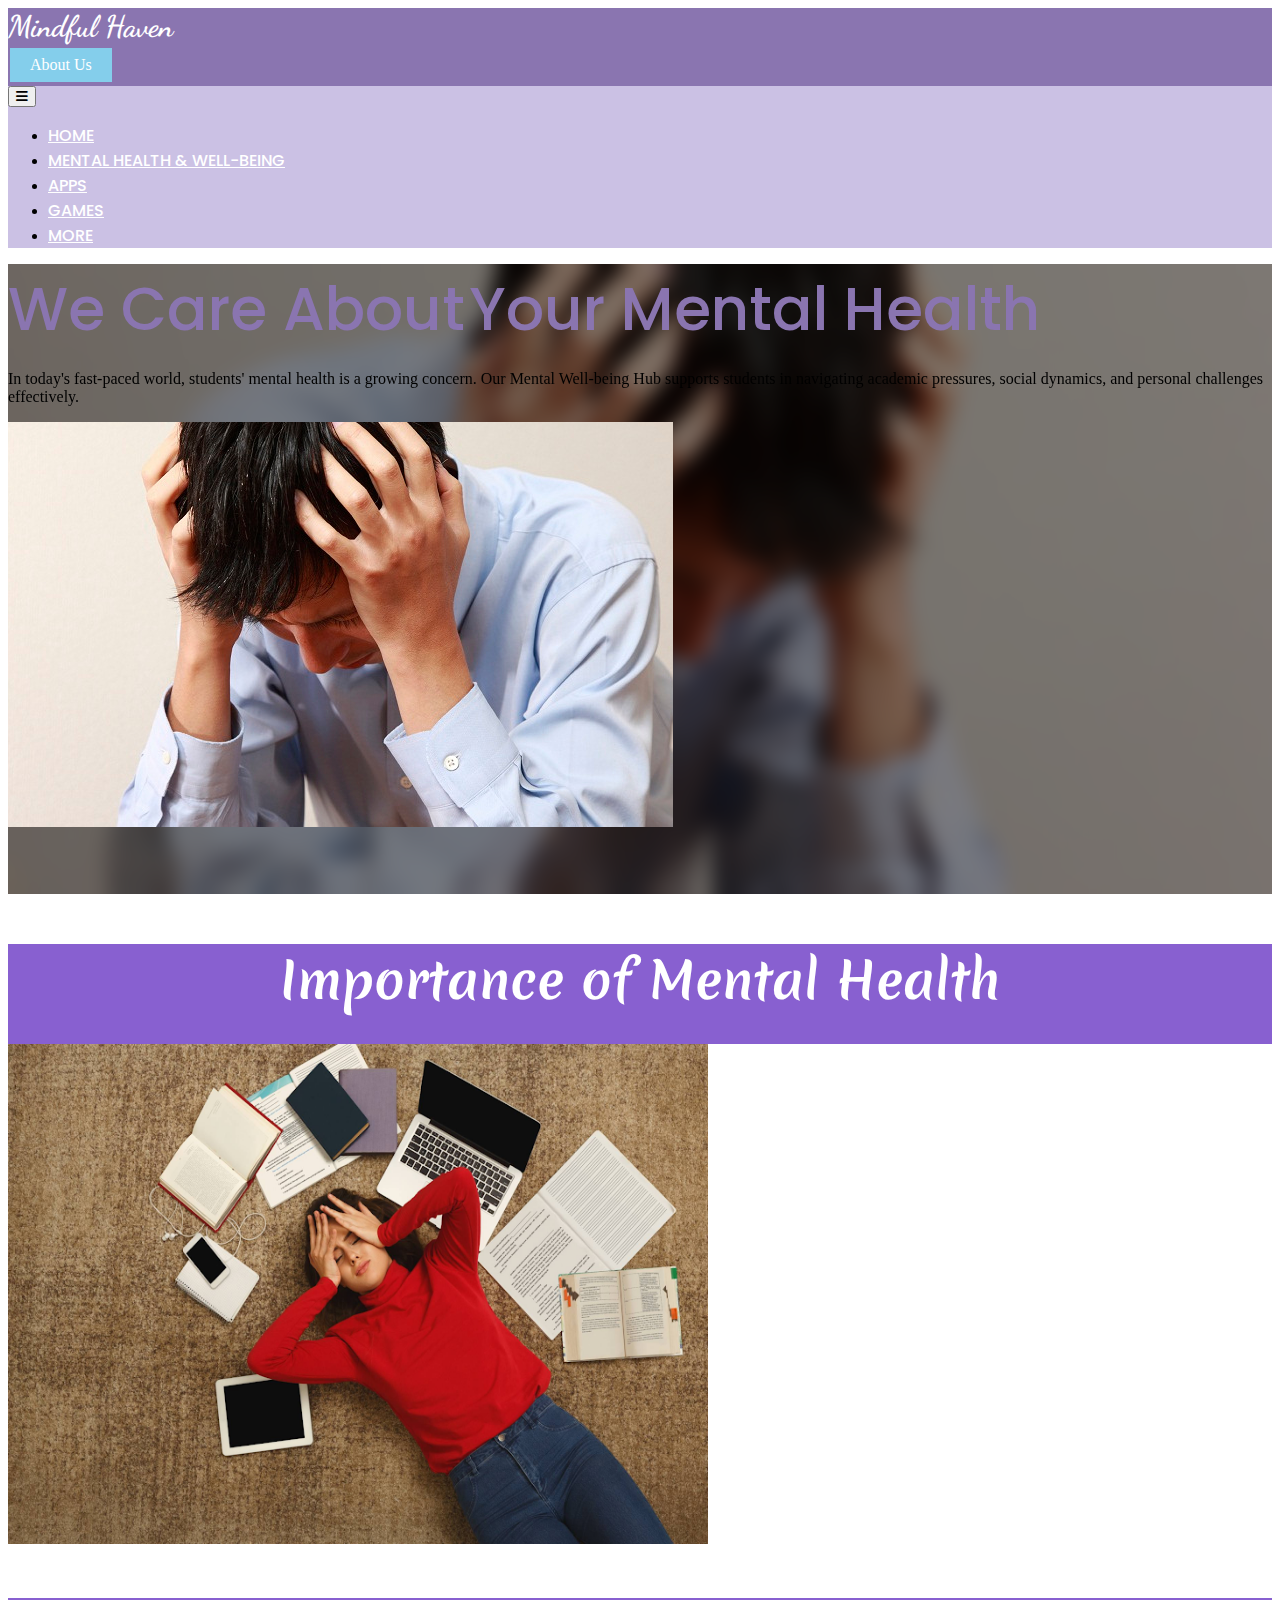
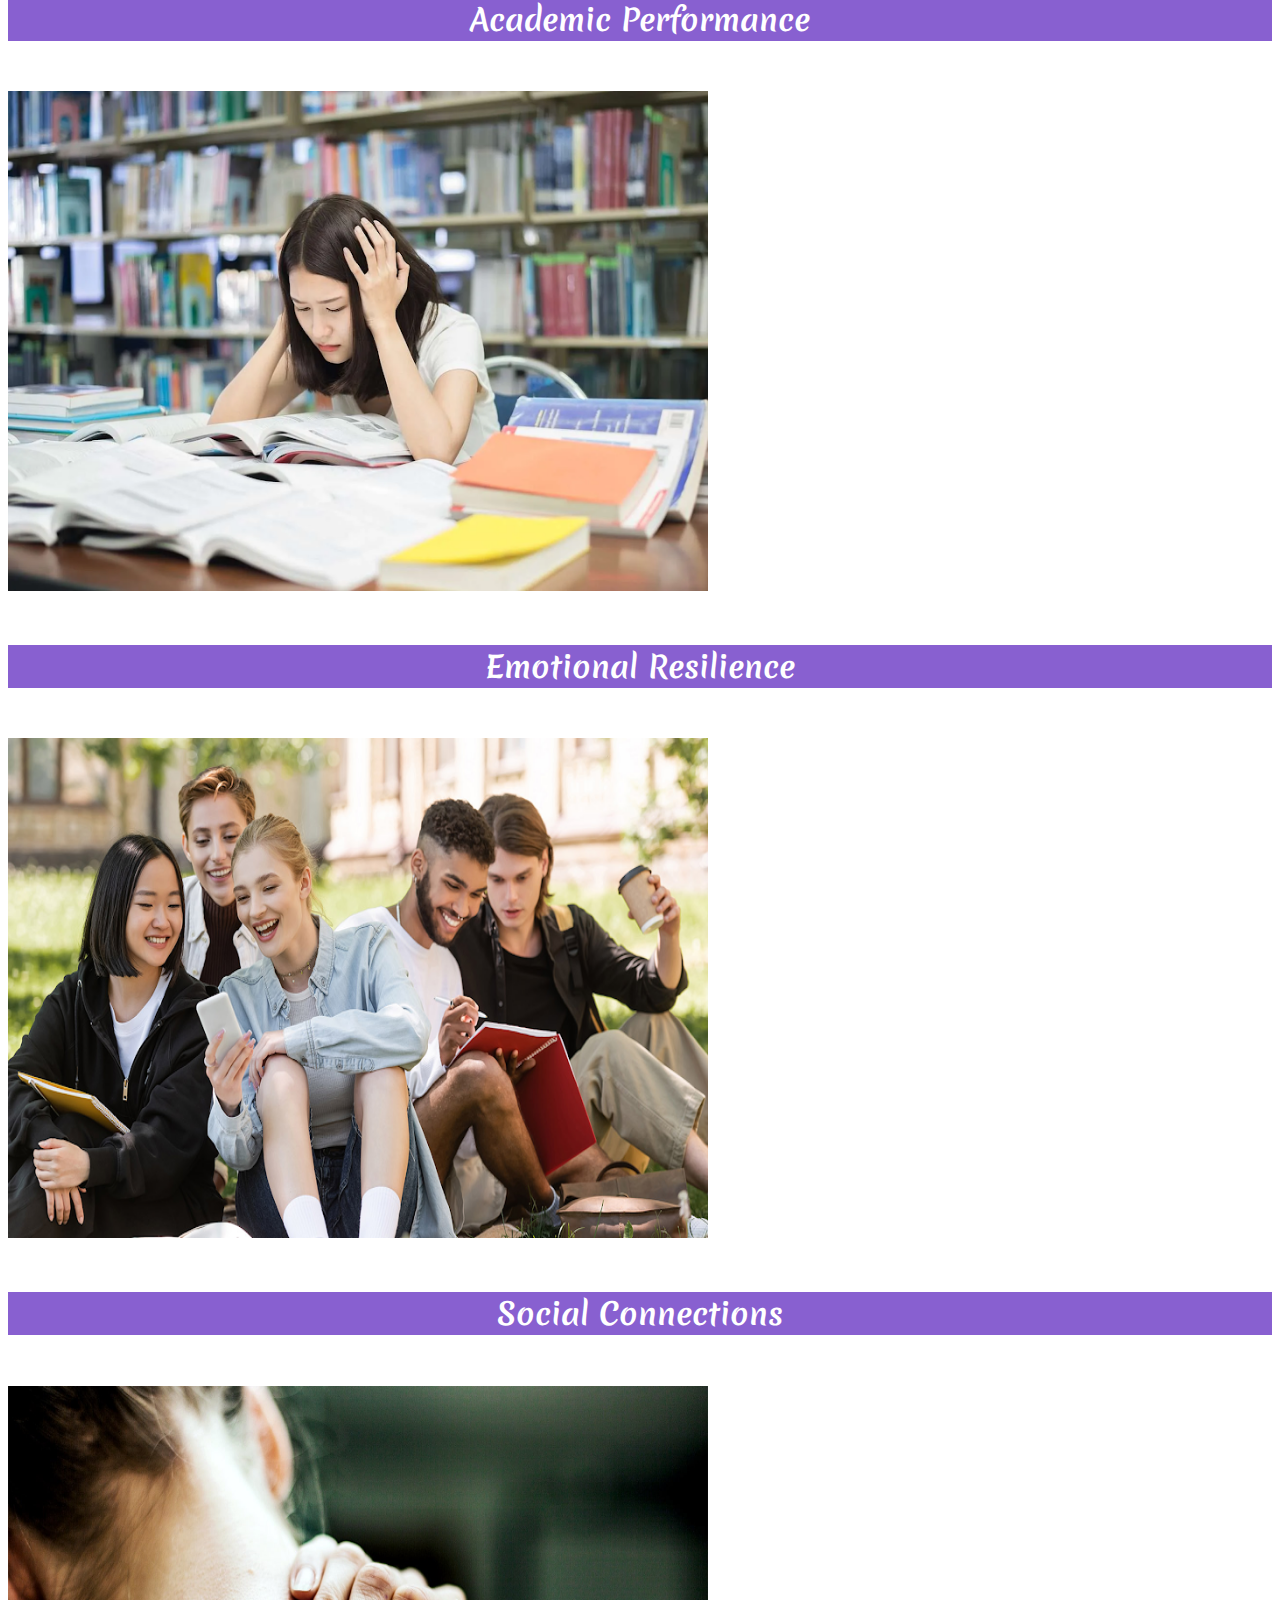
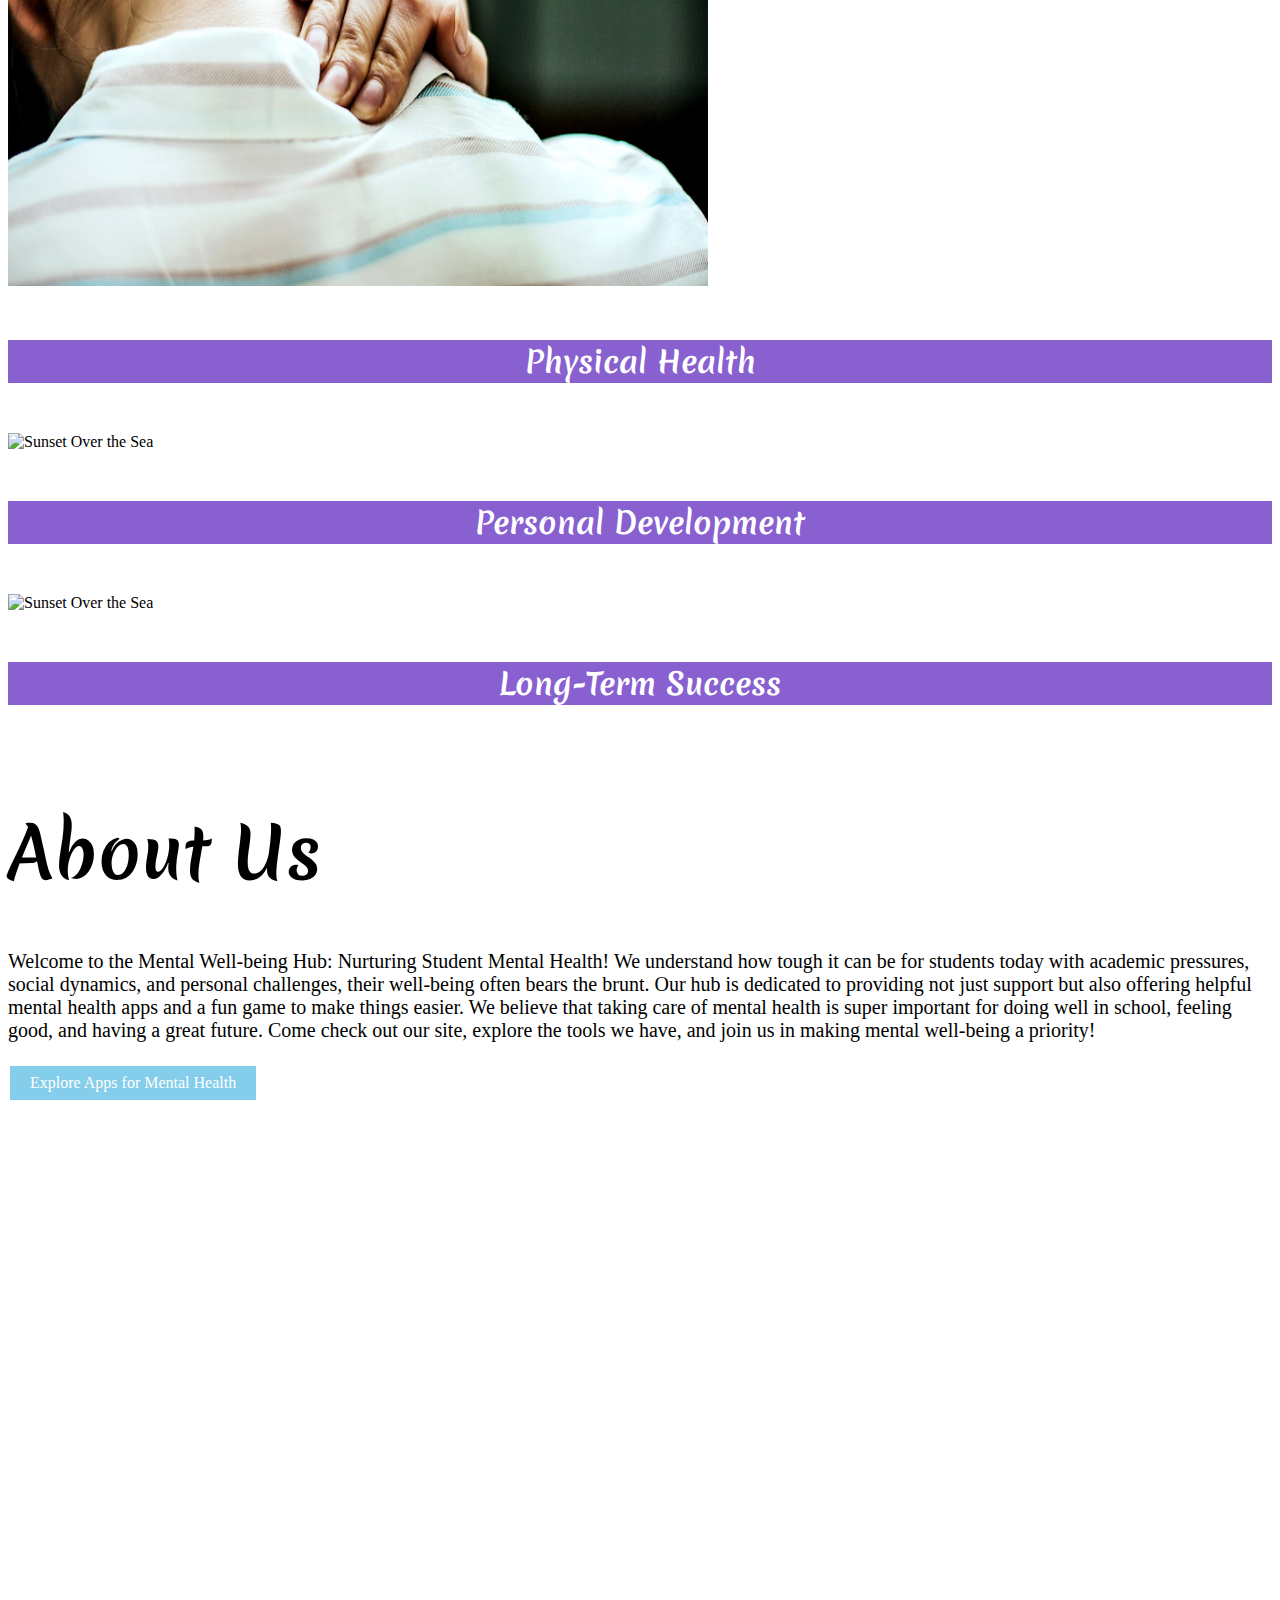
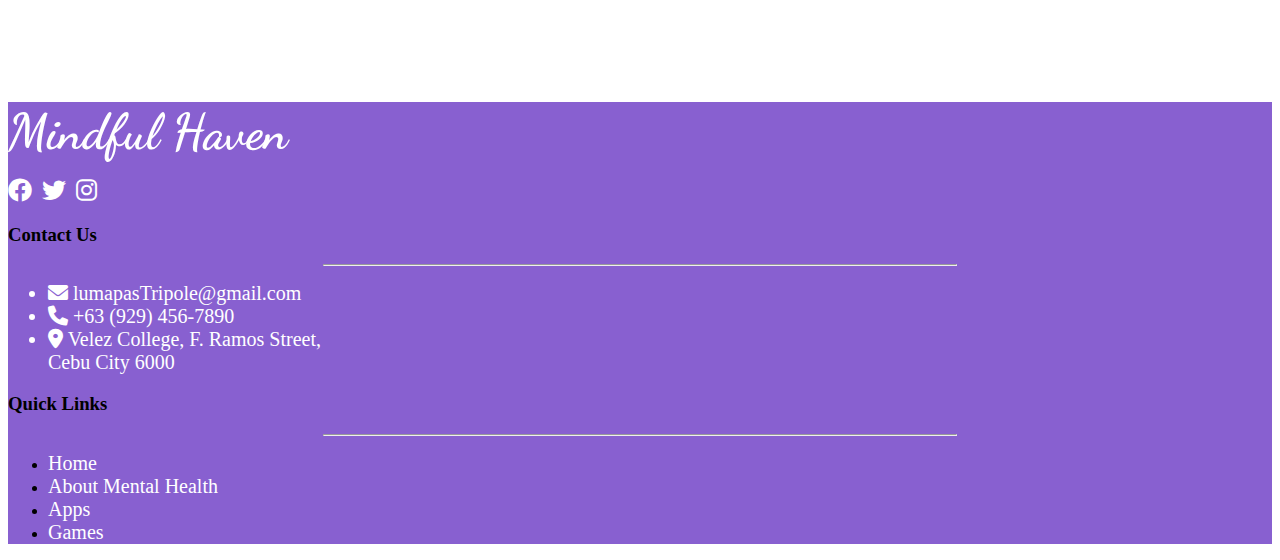
==== commit b63b4ac3: "GOODNIGHT COMMIT" ====
--- a/index.html
+++ b/index.html
@@ -61,6 +61,9 @@
                         <li class="nav-item px-4">
                             <a class="nav-link" href="game/game.html">GAMES</a>
                         </li>
+                        <li class="nav-item px-4">
+                            <a class="nav-link" href="more.html">MORE</a>
+                        </li>
                     </ul>
                     <!-- Left links -->
               </div>
--- a/assets/style.css
+++ b/assets/style.css
@@ -76,6 +76,7 @@
     background-image: url("../assets/img/bg1.png");
     background-size: cover;
     height: 100vh;
+    background-attachment: fixed;
 }
 .title1{
     font-size: 70px;
@@ -180,6 +181,7 @@
 .apps-section {
   background-image: url("../assets/img/bg2.jpg");
   background-size: cover;
+  background-attachment: fixed;
 }
 .apps-text {
    font-family: "Merienda", cursive;
@@ -262,9 +264,51 @@
     color: #5580e9;
 }
 .game-section{
-    background-image: url("img/gamebg.jpeg");
+    background-image: url("img/bg2.jpg");
     background-size: cover;
     height: 100vh;
+    background-attachment: fixed;
+}
+.more-section{
+  background-image: url("img/bg2.jpg");
+  background-size: cover;
+  height: 100vh;
+  background-attachment: fixed;
+}
+
+.nav-tabs{
+  background-color: #CBC1E4;
+}
+
+.custom-tab-more {
+  border: 2px solid #000;
+  padding: 20px;
+  position: relative;
+}
+
+.custom-tab-more {
+  border: 2px solid #000;
+  padding: 20px;
+  position: relative;
+  /* Add background color directly to .custom-tab-more */
+  background-color: rgba(255, 255, 255, 0.5);
+}
+
+
+.custom-tab-more h3{
+    font-family: "Merienda", cursive;
+    font-optical-sizing: auto;
+    font-weight: 700;
+    font-style: normal;
+    font-size: 50px;
+    text-align: center;
+    color: #000000;
+    margin-bottom: 20px;
+  
+}
+.custom-tab-more p{
+  text-indent: 20px;
+  color: #000
 }
 
 /* game css */
